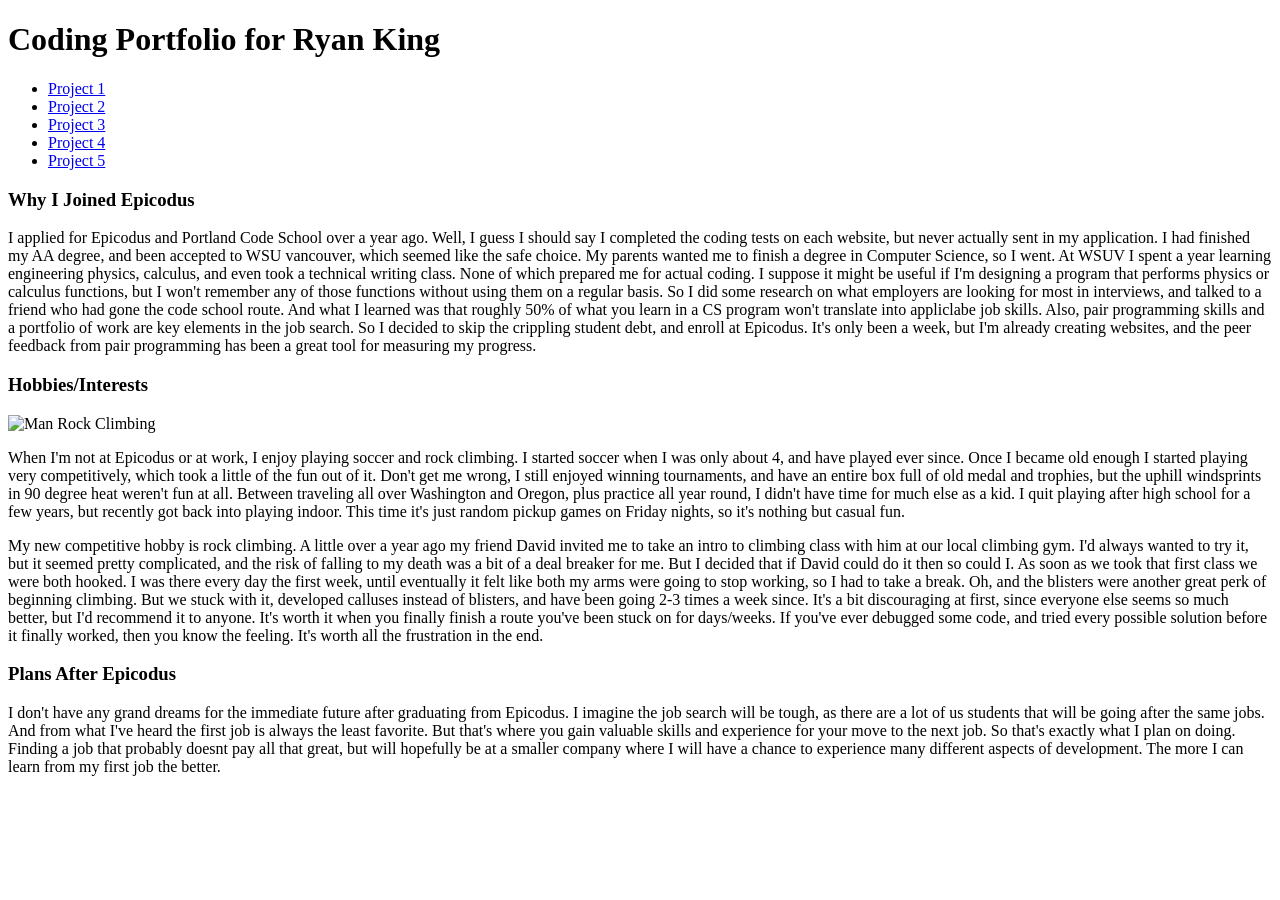
==== index.html @ 565eb33f "Add Index file for landing page Required index.html file, so had to rename html file to index.html" ====
<!DOCTYPE html>

<html>
  <head>
  	<link href="css/landingstyles.css" rel="stylesheet" type="text/css" media="all">
  	<title>Portfolio-Ryan King</title>
  </head>	

  <body>
    <div id="container">
      <div id="header">
        <h1>Coding Portfolio for Ryan King</h1>
      </div>
    <div class="navigation">
      <ul>
        <li class="active"><a href="url">Project 1</a></li>
        <li><a href="url">Project 2</a></li> 
        <li><a href="url">Project 3</a></li> 
        <li><a href="url">Project 4</a></li> 
        <li><a href="url">Project 5</a></li>
      </ul>
    </div>
    <div class="about">
    	<h3>Why I Joined Epicodus</h3>
    	  <p class="padded">
    		I applied for Epicodus and Portland Code School over a year ago. Well, I guess I should say I completed the coding tests on each website, but never actually sent in my application. I had finished my AA degree, and been accepted to WSU vancouver, which seemed like the safe choice. My parents wanted me to finish a degree in Computer Science, so I went. At WSUV I spent a year learning engineering physics, calculus, and even took a technical writing class. None of which prepared me for actual coding. I suppose it might be useful if I'm designing a program that performs physics or calculus functions, but I won't remember any of those functions without using them on a regular basis. So I did some research on what employers are looking for most in interviews, and talked to a friend who had gone the code school route. And what I learned was that roughly 50% of what you learn in a CS program won't translate into appliclabe job skills. Also, pair programming skills and a portfolio of work are key elements in the job search. So I decided to skip the crippling student debt, and enroll at Epicodus. It's only been a week, but I'm already creating websites, and the peer feedback from pair programming has been a great tool for measuring my progress. 
    	  </p>
    	<h3>Hobbies/Interests</h3>
    	  <img class="rightfloat" src="IMG/climbingpic.jpg" alt="Man Rock Climbing" width="300px" height="388px"/>
          <p class="padded">
          	When I'm not at Epicodus or at work, I enjoy playing soccer and rock climbing. I started soccer when I was only about 4, and have played ever since. Once I became old enough I started playing very competitively, which took a little of the fun out of it. Don't get me wrong, I still enjoyed winning tournaments, and have an entire box full of old medal and trophies, but the uphill windsprints in 90 degree heat weren't fun at all. Between traveling all over Washington and Oregon, plus practice all year round, I didn't have time for much else as a kid. I quit playing after high school for a few years, but recently got back into playing indoor. This time it's just random pickup games on Friday nights, so it's nothing but casual fun.
          </p>
          <p class="padded">
          	My new competitive hobby is rock climbing. A little over a year ago my friend David invited me to take an intro to climbing class with him at our local climbing gym. I'd always wanted to try it, but it seemed pretty complicated, and the risk of falling to my death was a bit of a deal breaker for me. But I decided that if David could do it then so could I. As soon as we took that first class we were both hooked. I was there every day the first week, until eventually it felt like both my arms were going to stop working, so I had to take a break. Oh, and the blisters were another great perk of beginning climbing. But we stuck with it, developed calluses instead of blisters, and have been going 2-3 times a week since. It's a bit discouraging at first, since everyone else seems so much better, but I'd recommend it to anyone. It's worth it when you finally finish a route you've been stuck on for days/weeks. If you've ever debugged some code, and tried every possible solution before it finally worked, then you know the feeling. It's worth all the frustration in the end. 
          </p>
        <h3>Plans After Epicodus</h3>
          <p class="padded">
        	I don't have any grand dreams for the immediate future after graduating from Epicodus. I imagine the job search will be tough, as there are a lot of us students that will be going after the same jobs. And from what I've heard the first job is always the least favorite. But that's where you gain valuable skills and experience for your move to the next job. So that's exactly what I plan on doing. Finding a job that probably doesnt pay all that great, but will hopefully be at a smaller company where I will have a chance to experience many different aspects of development. The more I can learn from my first job the better.  
          </p>

    </div>

    </div>
  </body>
</html>
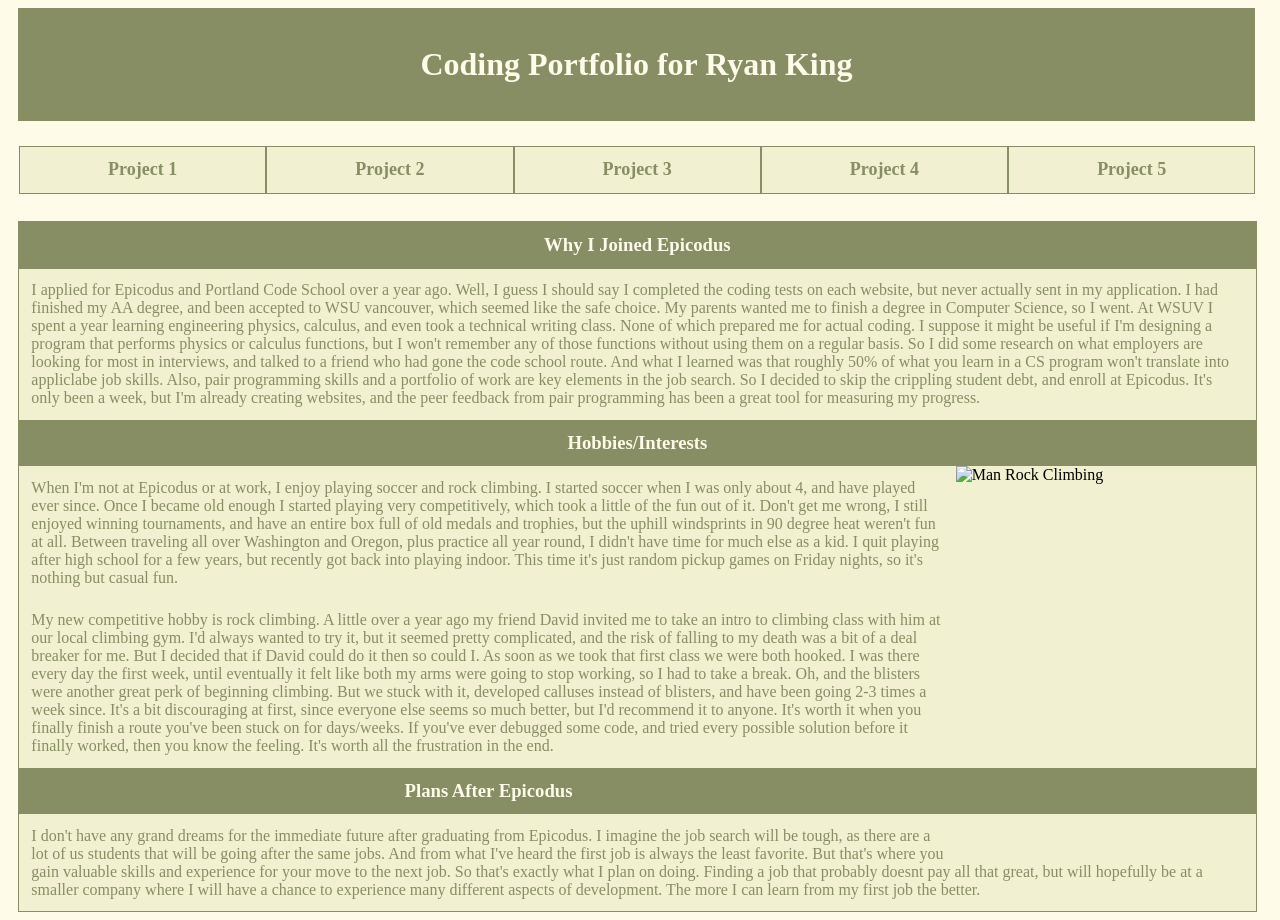
==== commit 4388dccc: "Fixed typo in 2nd paragraph" ====
--- a/index.html
+++ b/index.html
@@ -2,7 +2,7 @@
 
 <html>
   <head>
-  	<link href="css/landingstyles.css" rel="stylesheet" type="text/css" media="all">
+  	<link href="CSS/landingstyles.css" rel="stylesheet" type="text/css" media="all">
   	<title>Portfolio-Ryan King</title>
   </head>	
 
@@ -28,7 +28,7 @@
     	<h3>Hobbies/Interests</h3>
     	  <img class="rightfloat" src="IMG/climbingpic.jpg" alt="Man Rock Climbing" width="300px" height="388px"/>
           <p class="padded">
-          	When I'm not at Epicodus or at work, I enjoy playing soccer and rock climbing. I started soccer when I was only about 4, and have played ever since. Once I became old enough I started playing very competitively, which took a little of the fun out of it. Don't get me wrong, I still enjoyed winning tournaments, and have an entire box full of old medal and trophies, but the uphill windsprints in 90 degree heat weren't fun at all. Between traveling all over Washington and Oregon, plus practice all year round, I didn't have time for much else as a kid. I quit playing after high school for a few years, but recently got back into playing indoor. This time it's just random pickup games on Friday nights, so it's nothing but casual fun.
+          	When I'm not at Epicodus or at work, I enjoy playing soccer and rock climbing. I started soccer when I was only about 4, and have played ever since. Once I became old enough I started playing very competitively, which took a little of the fun out of it. Don't get me wrong, I still enjoyed winning tournaments, and have an entire box full of old medals and trophies, but the uphill windsprints in 90 degree heat weren't fun at all. Between traveling all over Washington and Oregon, plus practice all year round, I didn't have time for much else as a kid. I quit playing after high school for a few years, but recently got back into playing indoor. This time it's just random pickup games on Friday nights, so it's nothing but casual fun.
           </p>
           <p class="padded">
           	My new competitive hobby is rock climbing. A little over a year ago my friend David invited me to take an intro to climbing class with him at our local climbing gym. I'd always wanted to try it, but it seemed pretty complicated, and the risk of falling to my death was a bit of a deal breaker for me. But I decided that if David could do it then so could I. As soon as we took that first class we were both hooked. I was there every day the first week, until eventually it felt like both my arms were going to stop working, so I had to take a break. Oh, and the blisters were another great perk of beginning climbing. But we stuck with it, developed calluses instead of blisters, and have been going 2-3 times a week since. It's a bit discouraging at first, since everyone else seems so much better, but I'd recommend it to anyone. It's worth it when you finally finish a route you've been stuck on for days/weeks. If you've ever debugged some code, and tried every possible solution before it finally worked, then you know the feeling. It's worth all the frustration in the end. 
@@ -42,4 +42,4 @@
 
     </div>
   </body>
-</html>  +</html>  
--- a/CSS/landingstyles.css
+++ b/CSS/landingstyles.css
@@ -0,0 +1,91 @@
+
+body {
+   background-color: #FEFBE8;
+   font-family: verdana;
+   font-size 18px;
+}
+
+h1 {
+   text-align: center;
+   color: #FEFBE8;
+   background-color: #878E63;
+   padding: 3%;
+   margin: 0;
+}
+
+h3 {
+   text-align: center;
+   color: #FEFBE8;
+   background-color: #878E63;
+   padding: 1%;
+   margin: 0;
+}
+
+p {
+   padding: 3%;
+   color: #878E63;
+   background: #F1F0D1;
+   margin: 0;
+}
+
+.padded {
+   padding: 1%;
+}
+
+.rightfloat {
+  float: right;
+  margin-top: 0px;
+  margin-right: 0px;
+  margin-left: 10px;
+  margin-bottom: 0px;
+}
+
+#container {
+   margin: 0px 10px 0px 10px;
+   max-width: 100%;
+   width: 98%;
+   background-color: #FEFBE8;
+}
+
+#header {
+   width: 99.7%;
+   height: 15%;
+   text-align: center;
+   color: #FEFBE8;
+   background-color: #878E63;
+   border: 1px solid #878E63;
+}
+
+.navigation ul {
+   padding: 0px;
+   width: 100%;
+   list-style: none;
+   margin: 25px 1px 1px 1px;
+}
+
+.navigation ul li {
+   float: left;
+   width: 19.8%;
+   border: 1px solid #878E63;
+}
+
+.navigation ul li a {
+   background: #F1F0D1;
+   display: block;
+   padding: 5%;
+   font-weight: bold;
+   font-size: 18px;
+   color: #878E63;
+   text-decoration: none;
+   text-align: center;
+}
+
+.navigation ul li a:hover, navigation ul li active a {
+   background-color: #878E63;
+   color: #F1F0D1;
+}
+
+.about {
+   border: 1px solid #878E63;
+   margin-top: 100px;
+}
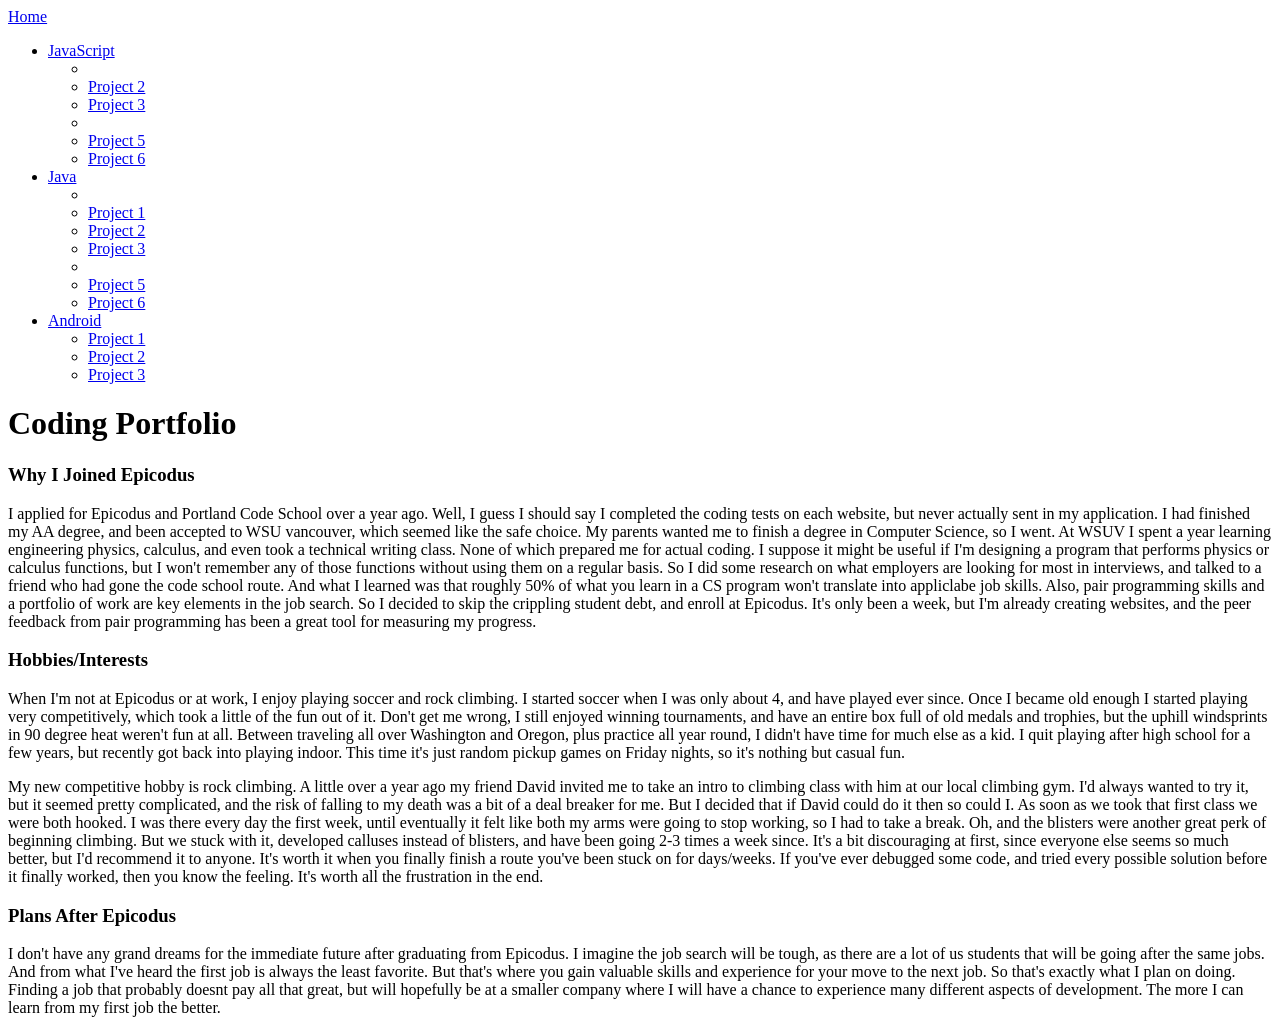
==== commit a1c12658: "add bootstrap nav bar with placeholder values" ====
--- a/index.html
+++ b/index.html
@@ -1,45 +1,75 @@
 <!DOCTYPE html>
-
 <html>
   <head>
-  	<link href="CSS/landingstyles.css" rel="stylesheet" type="text/css" media="all">
+  	<link href="css/landingstyles.css" rel="stylesheet" type="text/css" media="all">
+    <link href="css/bootstrap.min.css" rel="stylesheet" type="text/css">
+    <script src="js/jquery-1.12.0.js"></script>
+    <script src="js/bootstrap.min.js"></script>
   	<title>Portfolio-Ryan King</title>
   </head>	
-
   <body>
-    <div id="container">
-      <div id="header">
-        <h1>Coding Portfolio for Ryan King</h1>
+     <nav class="navbar navbar-inverse navbar-fixed-top">
+      <div class="container">
+        <div class="navbar-header">
+          <a class="navbar-brand" href="#">Home</a>
+        </div>
+        <div id="navbar" class="navbar-collapse collapse">
+          <ul class="nav navbar-nav">
+            <li class="dropdown">
+              <a href="#" class="dropdown-toggle" data-toggle="dropdown" role="button" aria-haspopup="true" aria-expanded="false">JavaScript <span class="caret"></span></a>
+              <ul class="dropdown-menu">
+                <li role="separator"></li>
+                <!-- <li class="dropdown-header">Project 1</li> -->
+                <li><a href="elements.html">Project 2</a></li>
+                <li><a href="attributes.html">Project 3</a></li>
+                <li role="separator" class="divider"></li>
+                <!-- <li class="dropdown-header">Project 4</li> -->
+                <li><a href="floats.html">Project 5</a></li>
+                <li><a href="box-model.html">Project 6</a></li>
+              </ul>
+            <li class="dropdown">
+              <a href="#" class="dropdown-toggle" data-toggle="dropdown" role="button" aria-haspopup="true" aria-expanded="false">Java<span class="caret"></span></a>
+              <ul class="dropdown-menu">
+                <li role="separator"></li>
+                <!-- <li class="dropdown-header">Java</li> -->
+                <li><a href="variables.html">Project 1</a></li>
+                <li><a href="functions.html">Project 2</a></li>
+                <li><a href="methods.html">Project 3</a></li>
+                <li role="separator" class="divider"></li>
+                <!-- <li class="dropdown-header">Project 4</li> -->
+                <li><a href="jquery.html">Project 5</a></li>
+                <li><a href="forms.html">Project 6</a></li>
+              </ul>
+            <li class="dropdown">
+              <a href="#" class="dropdown-toggle" data-toggle="dropdown" role="button" aria-haspopup="true" aria-expanded="false">Android <span class="caret"></span></a>
+              <ul class="dropdown-menu">
+                <li><a href="branching.html">Project 1</a></li>
+                <li><a href="arrays.html">Project 2</a></li>
+                <li><a href="looping.html">Project 3</a></li>
+              </ul>
+            </li>
+        </div><!--/.nav-collapse -->
       </div>
-    <div class="navigation">
-      <ul>
-        <li class="active"><a href="url">Project 1</a></li>
-        <li><a href="url">Project 2</a></li> 
-        <li><a href="url">Project 3</a></li> 
-        <li><a href="url">Project 4</a></li> 
-        <li><a href="url">Project 5</a></li>
-      </ul>
+    </nav>
+    <div class="header">
+      <h1>Coding Portfolio</h1>
     </div>
     <div class="about">
     	<h3>Why I Joined Epicodus</h3>
-    	  <p class="padded">
+    	<p class="padded">
     		I applied for Epicodus and Portland Code School over a year ago. Well, I guess I should say I completed the coding tests on each website, but never actually sent in my application. I had finished my AA degree, and been accepted to WSU vancouver, which seemed like the safe choice. My parents wanted me to finish a degree in Computer Science, so I went. At WSUV I spent a year learning engineering physics, calculus, and even took a technical writing class. None of which prepared me for actual coding. I suppose it might be useful if I'm designing a program that performs physics or calculus functions, but I won't remember any of those functions without using them on a regular basis. So I did some research on what employers are looking for most in interviews, and talked to a friend who had gone the code school route. And what I learned was that roughly 50% of what you learn in a CS program won't translate into appliclabe job skills. Also, pair programming skills and a portfolio of work are key elements in the job search. So I decided to skip the crippling student debt, and enroll at Epicodus. It's only been a week, but I'm already creating websites, and the peer feedback from pair programming has been a great tool for measuring my progress. 
-    	  </p>
+    	</p>
     	<h3>Hobbies/Interests</h3>
-    	  <img class="rightfloat" src="IMG/climbingpic.jpg" alt="Man Rock Climbing" width="300px" height="388px"/>
-          <p class="padded">
+      <p class="padded">
           	When I'm not at Epicodus or at work, I enjoy playing soccer and rock climbing. I started soccer when I was only about 4, and have played ever since. Once I became old enough I started playing very competitively, which took a little of the fun out of it. Don't get me wrong, I still enjoyed winning tournaments, and have an entire box full of old medals and trophies, but the uphill windsprints in 90 degree heat weren't fun at all. Between traveling all over Washington and Oregon, plus practice all year round, I didn't have time for much else as a kid. I quit playing after high school for a few years, but recently got back into playing indoor. This time it's just random pickup games on Friday nights, so it's nothing but casual fun.
-          </p>
-          <p class="padded">
+      </p>
+      <p class="padded">
           	My new competitive hobby is rock climbing. A little over a year ago my friend David invited me to take an intro to climbing class with him at our local climbing gym. I'd always wanted to try it, but it seemed pretty complicated, and the risk of falling to my death was a bit of a deal breaker for me. But I decided that if David could do it then so could I. As soon as we took that first class we were both hooked. I was there every day the first week, until eventually it felt like both my arms were going to stop working, so I had to take a break. Oh, and the blisters were another great perk of beginning climbing. But we stuck with it, developed calluses instead of blisters, and have been going 2-3 times a week since. It's a bit discouraging at first, since everyone else seems so much better, but I'd recommend it to anyone. It's worth it when you finally finish a route you've been stuck on for days/weeks. If you've ever debugged some code, and tried every possible solution before it finally worked, then you know the feeling. It's worth all the frustration in the end. 
-          </p>
-        <h3>Plans After Epicodus</h3>
-          <p class="padded">
+      </p>
+      <h3>Plans After Epicodus</h3>
+      <p class="padded">
         	I don't have any grand dreams for the immediate future after graduating from Epicodus. I imagine the job search will be tough, as there are a lot of us students that will be going after the same jobs. And from what I've heard the first job is always the least favorite. But that's where you gain valuable skills and experience for your move to the next job. So that's exactly what I plan on doing. Finding a job that probably doesnt pay all that great, but will hopefully be at a smaller company where I will have a chance to experience many different aspects of development. The more I can learn from my first job the better.  
-          </p>
-
-    </div>
-
+      </p>
     </div>
   </body>
 </html>  
